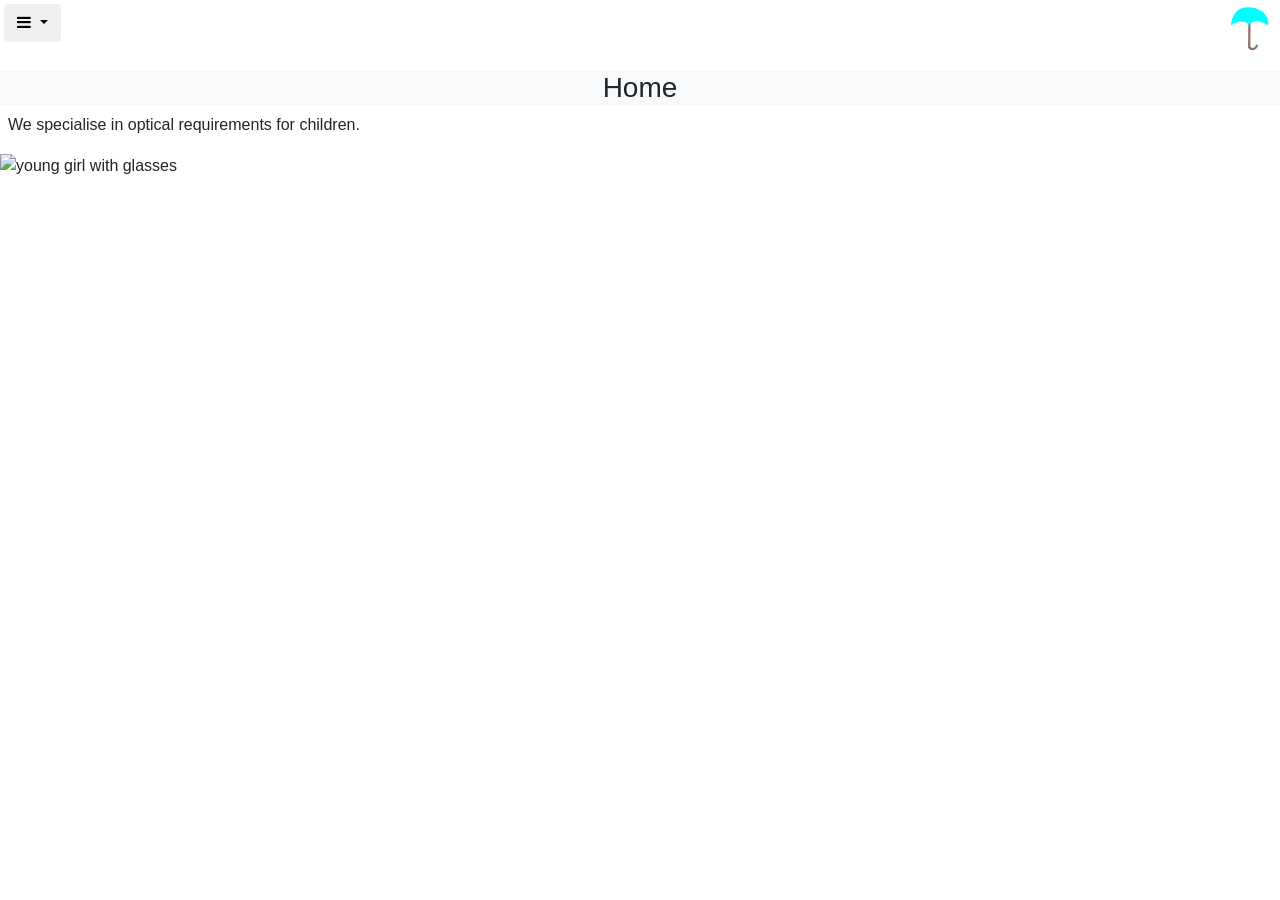
==== index.html @ d06abe29 "first commit" ====
<!DOCTYPE html>
<html lang="en">
    <head>
        <link rel="stylesheet" href="css/style.css" />
        <script type="text/javascript" src="js/script.js" defer></script>
        <!--To ensure proper rendering and touch zooming for all devices, you need viewport -->
        <meta charset="utf-8" name="viewport" content="width=device-width, initial-scale=1, shrink-to-fit=no">
     
<!--
        <link rel="stylesheet" href="https://cdn.jsdelivr.net/npm/bootstrap@4.5.3/dist/css/bootstrap.min.css" integrity="sha384-TX8t27EcRE3e/ihU7zmQxVncDAy5uIKz4rEkgIXeMed4M0jlfIDPvg6uqKI2xXr2" crossorigin="anonymous">
        <script src="https://cdn.jsdelivr.net/npm/bootstrap@4.5.3/dist/js/bootstrap.bundle.min.js" integrity="sha384-ho+j7jyWK8fNQe+A12Hb8AhRq26LrZ/JpcUGGOn+Y7RsweNrtN/tE3MoK7ZeZDyx" crossorigin="anonymous"></script>
-->
        <link rel="stylesheet" href="https://cdnjs.cloudflare.com/ajax/libs/font-awesome/4.7.0/css/font-awesome.min.css">

        <link rel="stylesheet" href="https://stackpath.bootstrapcdn.com/bootstrap/4.1.3/css/bootstrap.min.css" integrity="sha384-MCw98/SFnGE8fJT3GXwEOngsV7Zt27NXFoaoApmYm81iuXoPkFOJwJ8ERdknLPMO" crossorigin="anonymous">

        <script src="https://code.jquery.com/jquery-3.3.1.slim.min.js" integrity="sha384-q8i/X+965DzO0rT7abK41JStQIAqVgRVzpbzo5smXKp4YfRvH+8abtTE1Pi6jizo" crossorigin="anonymous"></script>
        <script src="https://cdnjs.cloudflare.com/ajax/libs/popper.js/1.14.3/umd/popper.min.js" integrity="sha384-ZMP7rVo3mIykV+2+9J3UJ46jBk0WLaUAdn689aCwoqbBJiSnjAK/l8WvCWPIPm49" crossorigin="anonymous"></script>
        <script src="https://stackpath.bootstrapcdn.com/bootstrap/4.1.3/js/bootstrap.min.js" integrity="sha384-ChfqqxuZUCnJSK3+MXmPNIyE6ZbWh2IMqE241rYiqJxyMiZ6OW/JmZQ5stwEULTy" crossorigin="anonymous"></script>

        
<!--
        <link rel="stylesheet" href="https://maxcdn.bootstrapcdn.com/bootstrap/3.4.1/css/bootstrap.min.css">
        <script src="https://ajax.googleapis.com/ajax/libs/jquery/3.5.1/jquery.min.js"></script>
        <script src="https://maxcdn.bootstrapcdn.com/bootstrap/3.4.1/js/bootstrap.min.js"></script>
--> 
        <title>ABC Optical</title>
    </head>

    <body onLoad="initTab();"> 
        
        <nav class="d-flex flex-row justify-content-between">
            <div class="dropdown m-1">        
                <button class="btn btn-default dropdown-toggle" type="button" data-toggle="dropdown"  aria-haspopup="true" aria-expanded="false">
<!--                    <span class="glyphicon glyphicon-menu-hamburger" ></span>-->
                    <i class="fa fa-bars"></i>
                    <span class="caret"></span>
                </button>
                <ul class="dropdown-menu" aria-labelledby="dropdownMenuLink">
                    <li><a class="dropdown-item" href="#home" onClick="showTab('home');">Home</a></li>
                    <li><a class="dropdown-item" href="#aboutus" onClick="showTab('aboutus');">About Us</a></li>
                    <li><a class="dropdown-item" href="#service" onClick="showTab('service');">Service</a></li>
                    <li><a class="dropdown-item" href="#philosophy" onClick="showTab('philosophy');">Our Philosophy</a></li>
                </ul>
               
                
            </div>
            <div class="mr-2">
            <svg
   xmlns:dc="http://purl.org/dc/elements/1.1/" 
   xmlns:cc="http://creativecommons.org/ns#"
   xmlns:rdf="http://www.w3.org/1999/02/22-rdf-syntax-ns#"
   xmlns:svg="http://www.w3.org/2000/svg"
   xmlns="http://www.w3.org/2000/svg"
   xmlns:sodipodi="http://sodipodi.sourceforge.net/DTD/sodipodi-0.dtd"
   xmlns:inkscape="http://www.inkscape.org/namespaces/inkscape"
   width="12mm"
   height="17mm"
   viewBox="0 0 210 297"
   version="1.1"
   id="svg8"
   inkscape:version="0.92.0 r15299"
   sodipodi:docname="logo1.svg">
  <defs
     id="defs2" />
  <sodipodi:namedview
     id="base"
     pagecolor="#ffffff"
     bordercolor="#666666"
     borderopacity="1.0"
     inkscape:pageopacity="0.0"
     inkscape:pageshadow="2"
     inkscape:zoom="1.4"
     inkscape:cx="354.94558"
     inkscape:cy="743.8196"
     inkscape:document-units="mm"
     inkscape:current-layer="layer1"
     showgrid="false"
     inkscape:measure-start="0,0"
     inkscape:measure-end="0,0"
     inkscape:window-width="1366"
     inkscape:window-height="705"
     inkscape:window-x="-8"
     inkscape:window-y="-8"
     inkscape:window-maximized="1" />
  <g
     inkscape:label="Layer 1"
     inkscape:groupmode="layer"
     id="layer1">
    <path
       style="fill:#916f6f;stroke:#916f6f;stroke-width:0.26458332px;stroke-linecap:butt;stroke-linejoin:miter;stroke-opacity:1"
       d="m 114.90476,98.184522 -15.875,-0.755952 -1.511903,122.46428 c 2.812873,5.62575 12.255023,12.35021 18.520833,12.8512 6.21391,0.49684 14.02838,-3.47973 18.89881,-7.37054 5.45886,-4.36089 8.88244,-14.93005 8.88244,-14.93005 l -9.26041,-5.66966 c 0,0 -1.37292,8.30927 -6.04762,12.28424 -3.47037,2.95092 -8.25144,5.38118 -12.85119,4.72469 -3.87204,-0.55263 -7.50292,-6.20081 -7.55953,-8.69345 l 0.75595,-113.392853 z"
       id="path4537"
       inkscape:connector-curvature="0"
       sodipodi:nodetypes="cccssccssccc" />
    <path
       style="fill:#00ffff;stroke:#00ffff;stroke-width:0.26458332px;stroke-linecap:butt;stroke-linejoin:miter;stroke-opacity:1"
       d="m 19.654769,117.83929 c -1.64717,0.3239 0.43357,-84.673654 77.10714,-84.666674 93.423061,0.009 102.280261,81.397204 92.226191,83.910714 -21.18305,-15.60619 -63.44494,-35.305448 -85.60594,-2.06396 -21.991631,-26.2414 -65.410141,-17.177518 -83.727391,2.81992 z"
       id="path4503"
       inkscape:connector-curvature="0"
       sodipodi:nodetypes="csccc" />
    <flowRoot
       xml:space="preserve"
       id="flowRoot4505"
       style="fill:black;fill-opacity:1;line-height:25px;stroke:none;font-family:sans-serif;font-style:normal;font-weight:normal;font-size:40px;letter-spacing:0px;word-spacing:0px"><flowRegion
         id="flowRegion4507"><rect
           id="rect4509"
           width="277.14285"
           height="182.85715"
           x="-760"
           y="-83.194603" /></flowRegion><flowPara
         id="flowPara4511"></flowPara></flowRoot>    <flowRoot
       xml:space="preserve"
       id="flowRoot4513"
       style="fill:black;fill-opacity:1;line-height:25px;stroke:none;font-family:sans-serif;font-style:normal;font-weight:normal;font-size:40px;letter-spacing:0px;word-spacing:0px"><flowRegion
         id="flowRegion4515"><rect
           id="rect4517"
           width="877.14288"
           height="848.57141"
           x="-980"
           y="-603.19458" /></flowRegion><flowPara
         id="flowPara4519"></flowPara></flowRoot>    <flowRoot
       xml:space="preserve"
       id="flowRoot4521"
       style="fill:black;fill-opacity:1;line-height:25px;stroke:none;font-family:sans-serif;font-style:normal;font-weight:normal;font-size:40px;letter-spacing:0px;word-spacing:0px"><flowRegion
         id="flowRegion4523"><rect
           id="rect4525"
           width="1025.7142"
           height="1382.8572"
           x="-62.857143"
           y="-63.194599" /></flowRegion><flowPara
         id="flowPara4527"></flowPara></flowRoot>    <flowRoot
       xml:space="preserve"
       id="flowRoot4529"
       style="fill:black;fill-opacity:1;line-height:25px;stroke:none;font-family:sans-serif;font-style:normal;font-weight:normal;font-size:40px;letter-spacing:0px;word-spacing:0px"><flowRegion
         id="flowRegion4531"><rect
           id="rect4533"
           width="237.14285"
           height="229.99998"
           x="177.14285"
           y="139.66252" /></flowRegion><flowPara
         id="flowPara4535"></flowPara></flowRoot>  </g>
</svg>
            </div>
            
        </nav>

        <main class="mx-auto">
            <div id="home">
                <H3 class="bg-light text-center"> Home </H3>
                <p> We specialise in optical requirements for children. </p>
                <p></p><p></p>
                <div>
                    <img id="frontimage" src="img/composite_small2.jpg" alt="young girl with glasses" /> 
                </div>
            </div>
            
            <div id="aboutus">
                <H3 class="bg-light text-center"> About Us </H3>
                <p>
                We are a Brisbane based company which is well regarded locally. We are recognised as being able to manage children’s needs with a professional caring approach. We employ two full-time, in-store qualified optometrists able to diagnose and treat a number of eye related problems.

                </p>
                <p>Our optometrists strive to make a positive difference to the health and well-being of our customers, endeavouring to obtain the best visual outcome so that customers realise their full potential in work, study, sport and leisure.
                </p>
            
                <div id="imagearea">
                    <img src="img/glasses_small2.jpg" alt="glasses"/>
                    <img src="img/contact_lense2.jpg" alt="contact lense"/>
                    <img src="img/composite_small2.jpg" alt="young girl with glasses" />
                 </div>
            </div>
            
            <section id="service">
                <H3 class="bg-light text-center"> Service </H3>
                <article>
                    <p>Examinations</p>
                    <p>Eye Examinations(may be bulk-billed)</p>
                    <p>Diabetic eye examinations</p>
                    <p>Colour Vision assessments</p>
                    <p>Macular Degeneration tests</p>
                    <p>Glaucoma & eye pressure testing</p>
                    <p>Focusing ability (Presbyopia)</p>
                    <p>Amblyopia (lazy eye)</p>
                </article>
                <article>
                    <p class="">Other services</p>
                    <p class="">Referrals for eye laser surgery</p>
                    <p>Cataracts</p>
                    <p>Clearness of vision</p>
                    <p>(myopia, hyperopia, astigmatism)</p>
                    <p>Eye muscle movement and control</p>
                </article>
                <article>
                    <p class="">Spectacles</p>
                    <p class="">Spectacles </p>
                    <p>(may be bulk-billed to private Health Fund optical cover)</p>
                    <p>Contact lens fitting and management</p>
                    <p>Mining & Industrial Safety Spectacles</p>
                    <p>
                    Advice on the correct fitting of good quality sunglasses</p>
                    <p>(both prescription and non-prescription, in both adults and children,</p>
                    <p>particularly in a sporting environment)</p>

                </article>
            </section>
            
                       
            <section id="philosophy">
                <H3 class="bg-light text-center"> Philosophy </H3>
                <article class="m-3">
                    <p> 
                        Hi, my name is Amanda B Cormer and I'm the owner of ABC Optical, and I'd like to briefly introduce you to who we are. I'm an optometrist with 20 years’ experience, having worked for independents and chain stores both here and in London. It was in London that I gravitated to the groovy, high end of the market and returned to Brisbane 9 years ago with a new concept.
                    </p>
                    <p>
                        Over years of working for others, what struck me was either mediocre eyewear, outdated testing equipment in the back room, or both. ABC Opticals brings together the world’s finest
                        and funkiest eyewear designers, coupled with state of the art equipment to make the eye examination a very civilised affair.
                    </p>
                    <p>
                        We enjoy selling quality products, and most importantly, we enjoy finding the right frame for the right person. That's what we do and we do it well. We don't sell eyewear over the net, so visit us in person. We're worth the effort and your eyes should be too. Finally, we believe that children should be treated as special people so all our staff will make the experience at ABC Opticals the best we can for your child. 
                    </p>
                </article>
                <article>
                    <figure class="text-center">
                        <img src="img/owner_amanda.jpg" id="owner_philosophy" alt="Amanda B Cormer" /> <figcaption>Amanda B Cormer, owner of ABC Optical</figcaption>
                    </figure>

                </article>
            </section>
            

            
        </main>

<!--
        <footer id=""> 
            <p> Copyright © ABC Optical Privacy policy and Collection statement</p>
        </footer>
-->
    </body>
</html>
---- css/style.css ----
/*
@media (min-width: 576px) { ... }

// Medium devices (tablets, 768px and up)
@media (min-width: 768px) { ... }

// Large devices (desktops, 992px and up)
@media (min-width: 992px) { ... }

// Extra large devices (large desktops, 1200px and up)
@media (min-width: 1200px) { ... }
*/
#idwidth_100px {
    width: 100px;
}
#id2width_100px {
    width: 100px;
}

p {
    margin: 0.5em;
}

.color_blue {
    background-color: #64d9fa;  /* blue */
    border:none;
}
.color-pink {
    background-color: #f060b4;  /* pink */
    border: none;
}

/* color codes */

/*    color: #f060b4; */ /* pink on logo */ 
/*    color: #e91691; */ /* dark pink */
/*    color: #bb1174; */ /* darker pink */ 

/*    color: #64d9fa; */ /* blue on logo */ 
/*    color: #08c3f7; */ /* dark blue */
/*    color: #069cc6; */ /* darker blue */
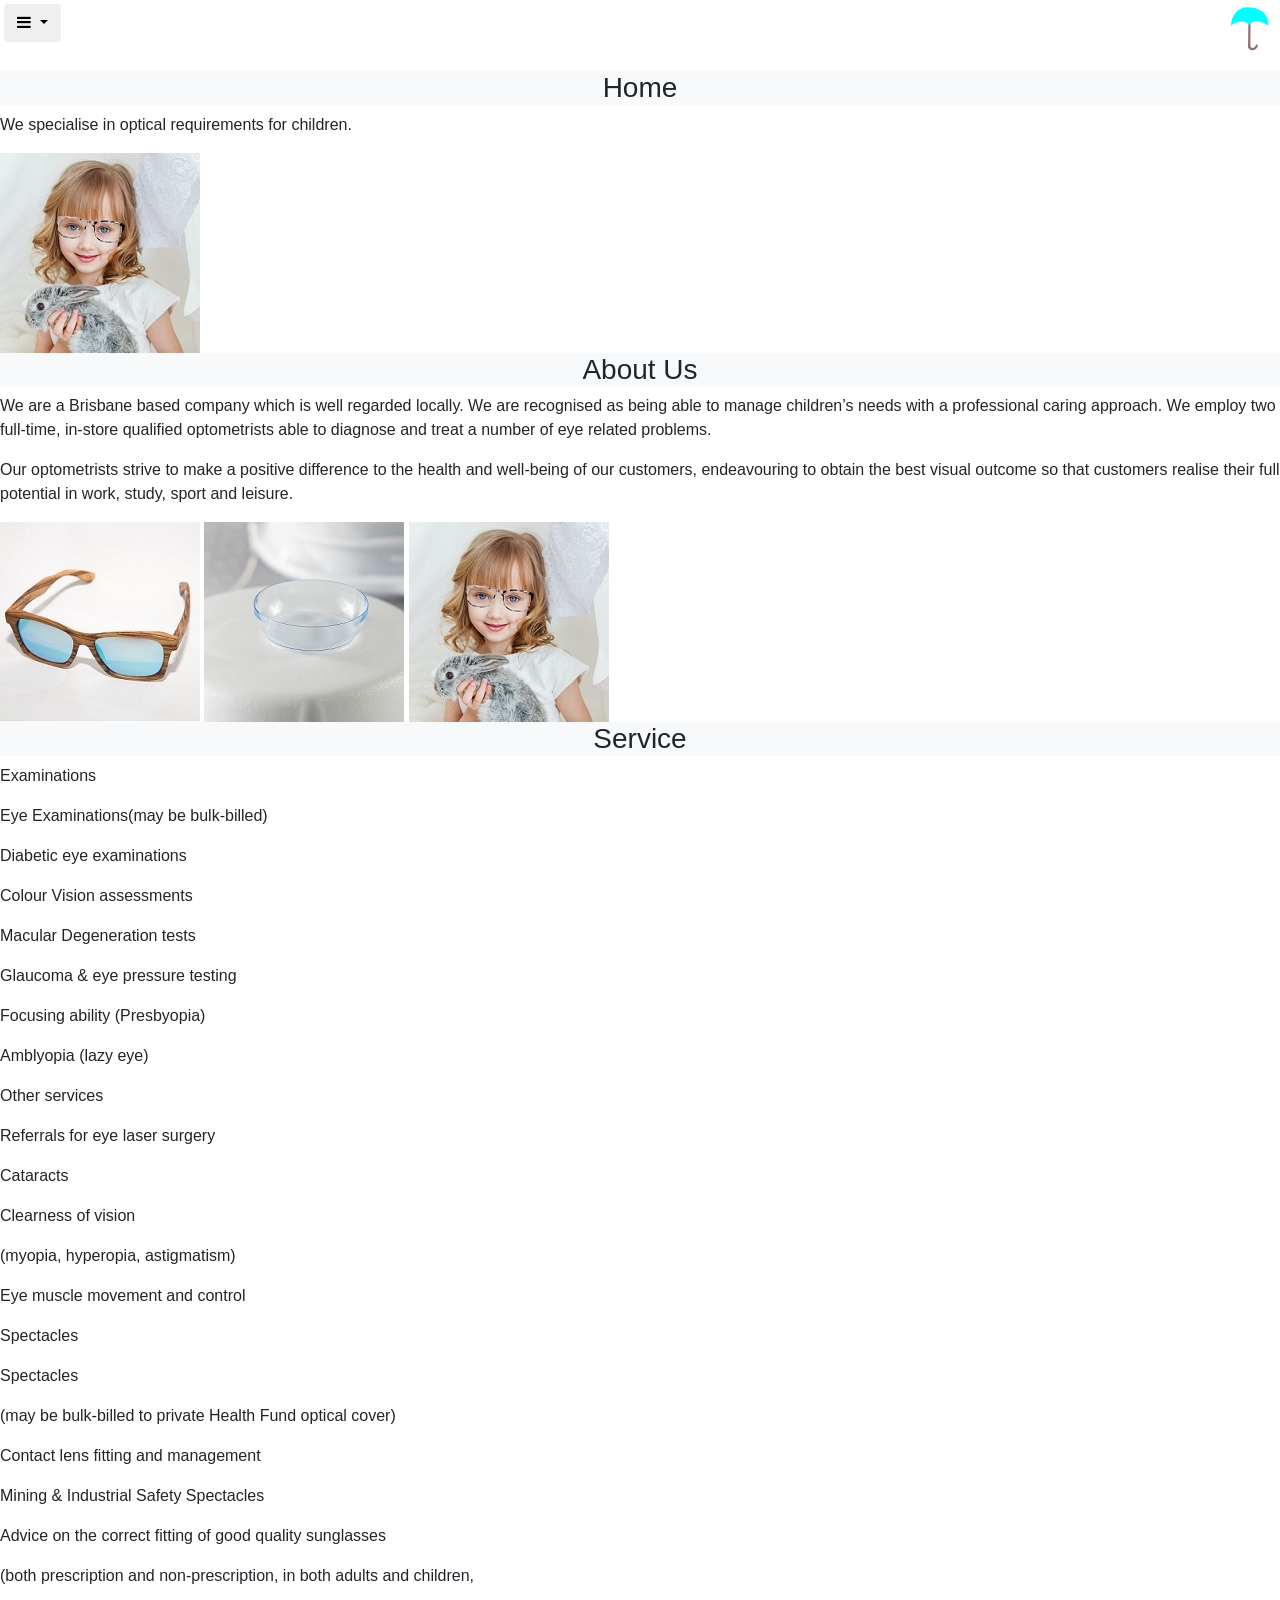
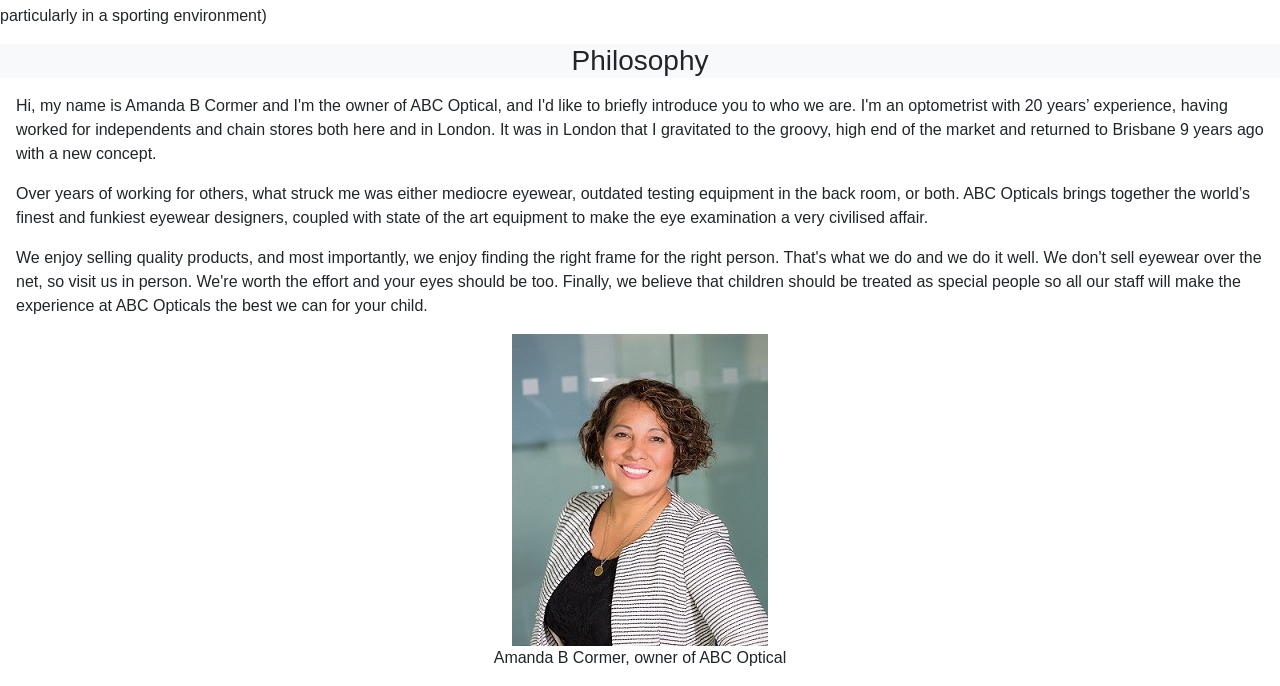
==== commit 899c8bc4: "forth commit" ====
--- a/index.html
+++ b/index.html
@@ -1,8 +1,11 @@
 <!DOCTYPE html>
 <html lang="en">
     <head>
-        <link rel="stylesheet" href="css/style.css" />
-        <script type="text/javascript" src="js/script.js" defer></script>
+<!--        <link rel="stylesheet" href="./css/style.css" />-->
+        <link rel="stylesheet" href="https://htmlpreview.github.io/?https://github.com/Jina92/WD4/blob/master/css/style.css" />
+        
+<!--        <script type="text/javascript" src="./js/script.js" defer></script>-->
+        <script type="text/javascript" src="https://htmlpreview.github.io/?https://github.com/Jina92/WD4/blob/master/js/script.js" defer></script>
         <!--To ensure proper rendering and touch zooming for all devices, you need viewport -->
         <meta charset="utf-8" name="viewport" content="width=device-width, initial-scale=1, shrink-to-fit=no">
      
@@ -151,7 +154,7 @@
                 <p> We specialise in optical requirements for children. </p>
                 <p></p><p></p>
                 <div>
-                    <img id="frontimage" src="img/composite_small2.jpg" alt="young girl with glasses" /> 
+                    <img id="frontimage" src="./img/composite_small2.jpg" alt="young girl with glasses" /> 
                 </div>
             </div>
             
@@ -165,9 +168,9 @@
                 </p>
             
                 <div id="imagearea">
-                    <img src="img/glasses_small2.jpg" alt="glasses"/>
-                    <img src="img/contact_lense2.jpg" alt="contact lense"/>
-                    <img src="img/composite_small2.jpg" alt="young girl with glasses" />
+                    <img src="./img/glasses_small2.jpg" alt="glasses"/>
+                    <img src="./img/contact_lense2.jpg" alt="contact lense"/>
+                    <img src="./img/composite_small2.jpg" alt="young girl with glasses" />
                  </div>
             </div>
             
@@ -222,7 +225,7 @@
                 </article>
                 <article>
                     <figure class="text-center">
-                        <img src="img/owner_amanda.jpg" id="owner_philosophy" alt="Amanda B Cormer" /> <figcaption>Amanda B Cormer, owner of ABC Optical</figcaption>
+                        <img src="./img/owner_amanda.jpg" id="owner_philosophy" alt="Amanda B Cormer" /> <figcaption>Amanda B Cormer, owner of ABC Optical</figcaption>
                     </figure>
 
                 </article>
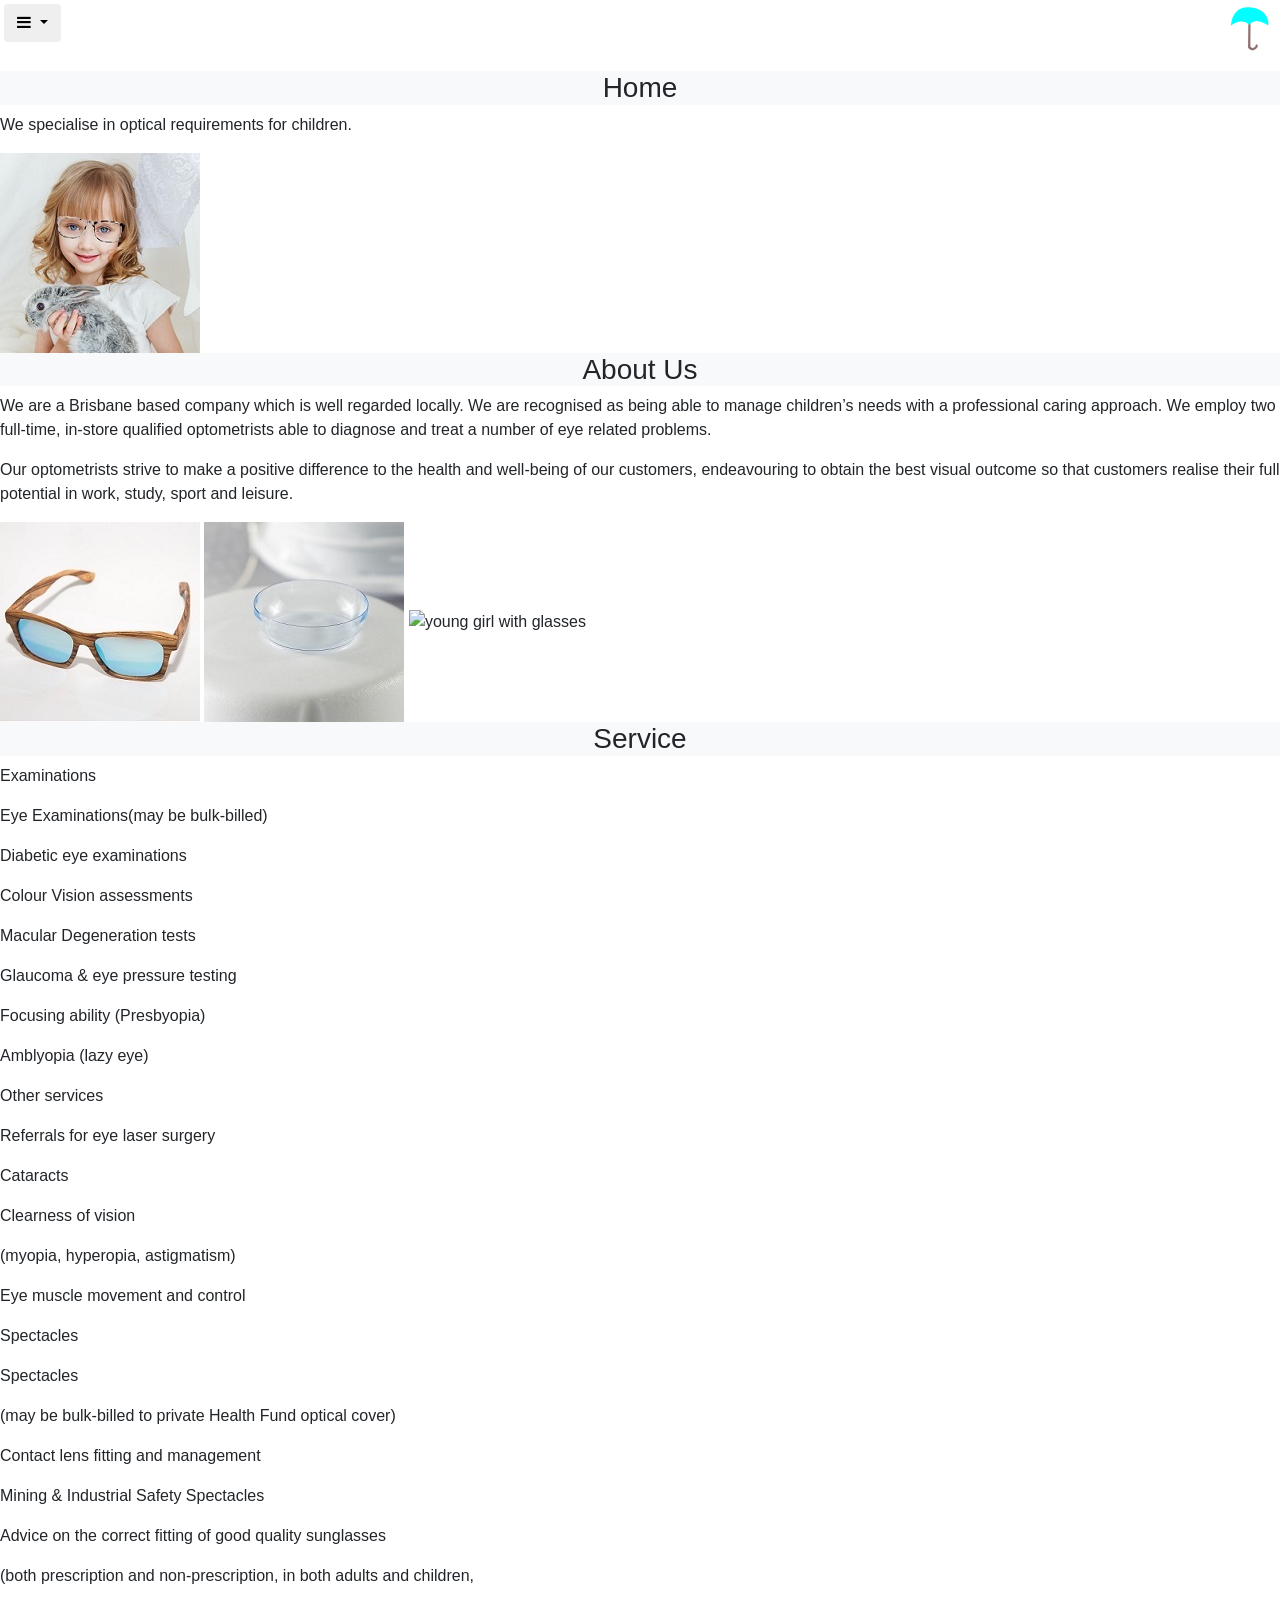
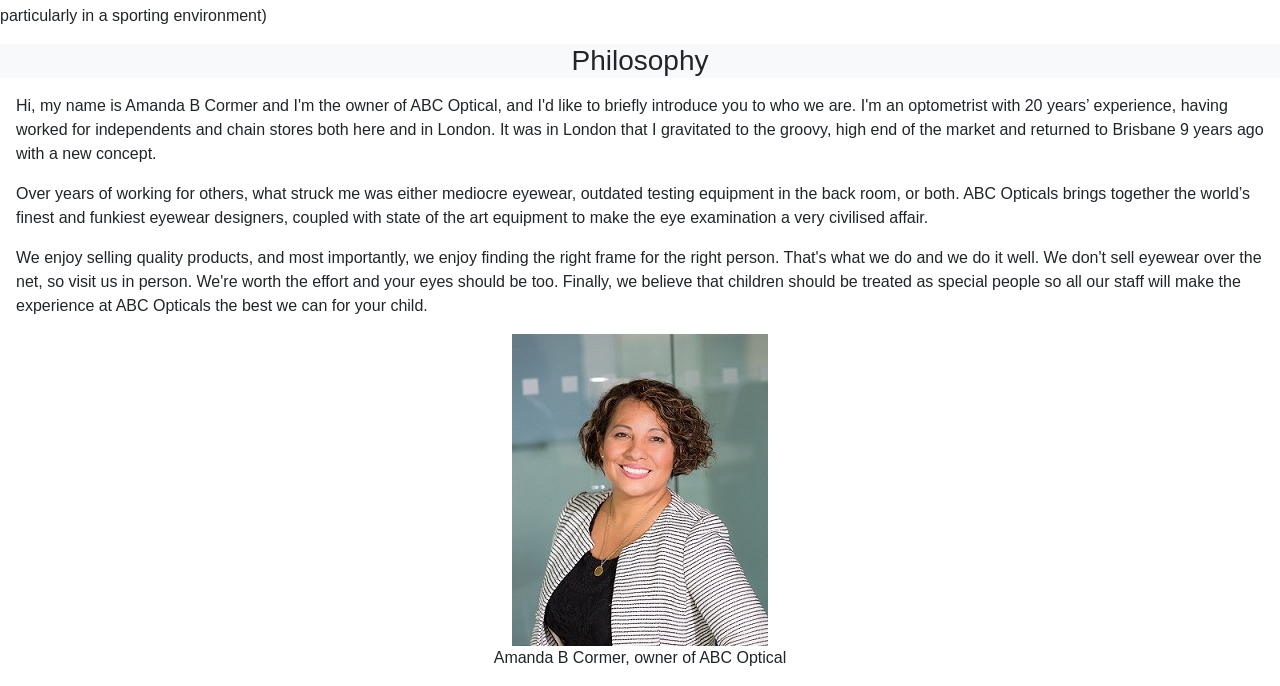
==== commit ff311c1c: "fifth commit" ====
--- a/index.html
+++ b/index.html
@@ -170,7 +170,7 @@
                 <div id="imagearea">
                     <img src="./img/glasses_small2.jpg" alt="glasses"/>
                     <img src="./img/contact_lense2.jpg" alt="contact lense"/>
-                    <img src="./img/composite_small2.jpg" alt="young girl with glasses" />
+                    <img src="./img/littlegirl.jpg" alt="young girl with glasses" />
                  </div>
             </div>
             
